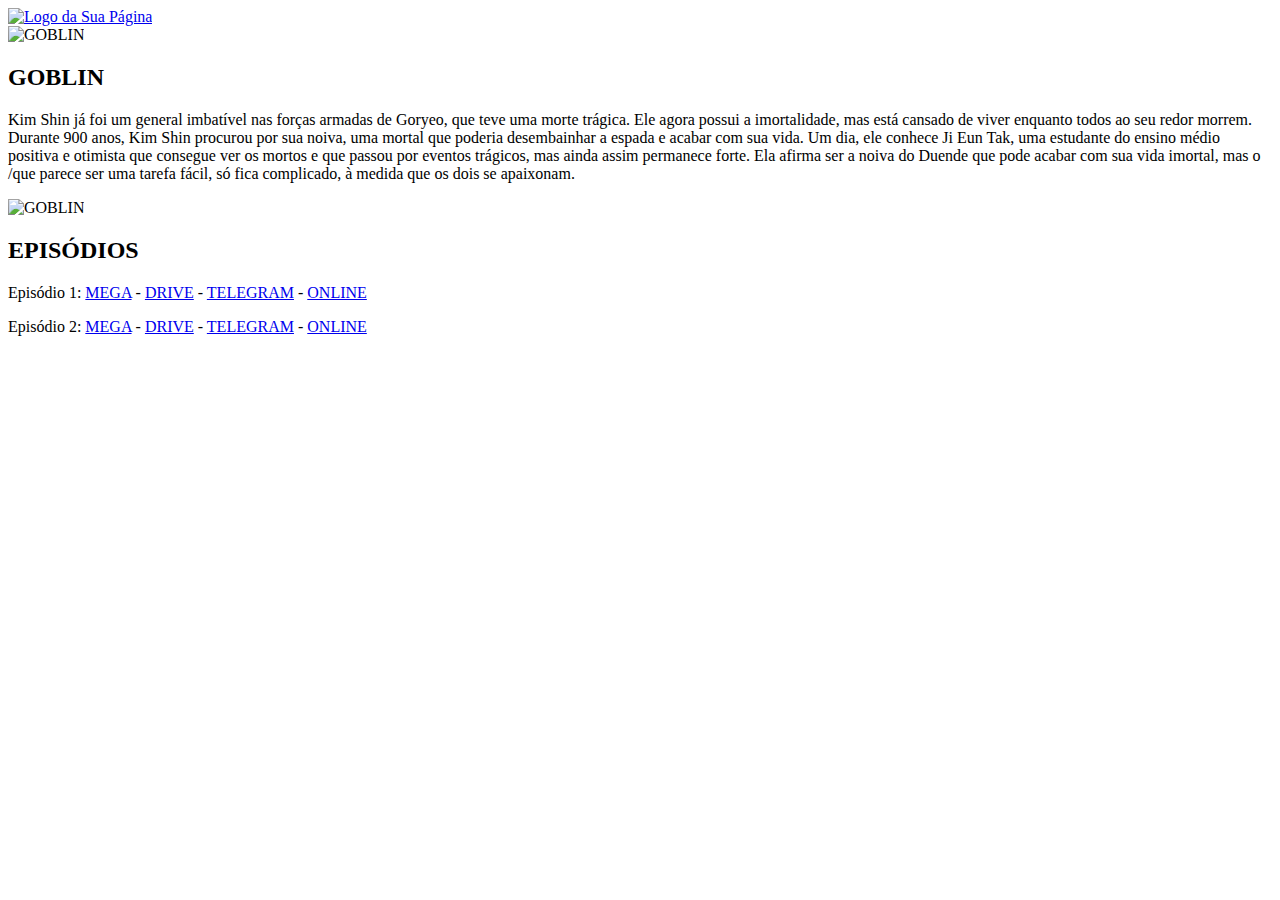
==== GOBLIN.html @ 3da878a2 "Update GOBLIN.html" ====
<!DOCTYPE html>
<html lang="pt-br">
<head>
    <meta charset="UTF-8">
    <meta name="viewport" content="width=device-width, initial-scale=1.0">
    <script src="https://kit.fontawesome.com/bc58e63e96.js" crossorigin="anonymous"></script>
    <link rel="stylesheet" href="styles-GOBLIN.css">
    <title>Be Dramatic Fansub</title>
</head>
<body>
    <header>
        <div class="logo">
            <a href="index.html"><img src="Front End\logo png.png" alt="Logo da Sua Página"></a>
        </div>
    </header>


	<div class="poster-container">
	<div class="poster">
    	<div class="poster-item">
        <a><img src="Posteres\CARROSSEL_PÁGINA_-_GOBLIN.png" alt="GOBLIN" width=auto height=auto></a>
    </div>
 </div>


 <div class="genre-section" id="SINOPSE">
	<h2>GOBLIN</h2>
    <div class="sinopse">
    <p>Kim Shin já foi um general imbatível nas forças armadas de Goryeo, que teve uma morte trágica. 
Ele agora possui a imortalidade, mas está cansado de viver enquanto todos ao seu redor morrem. Durante 900 anos, Kim Shin procurou por sua noiva, uma mortal que poderia desembainhar a espada e acabar com sua vida. Um dia, ele conhece Ji Eun Tak, uma estudante do ensino médio positiva e otimista que consegue ver os mortos e que passou por eventos trágicos, mas ainda assim permanece forte. Ela afirma ser a noiva do Duende que pode acabar com sua vida imortal, mas o /que parece ser uma tarefa fácil, só fica complicado, à medida que os dois se apaixonam.</p>
          </div>
    </div>


	<div class="banner-container">
	<div class="banner">
    	<div class="banner-item">
        <a><img src="Posteres\.CARROSSEL_PÁGINA_-_GOBLIN.png" alt="GOBLIN" width=auto height=auto></a>
    </div>
 </div>
	
	 <div class="EPISÓDIOS">
	 	<h2>EPISÓDIOS</h2>
		     <div class="EPISÓDIOS">
    <p>Episódio 1: <a href="TESTE.HTML">MEGA</a> - <a href="DRIVE/drive.html">DRIVE</a> - <a href="TELEGRAM/telegram.html">TELEGRAM</a> -  <a href="online.html">ONLINE</a>
    <p>Episódio 2: <a href="MEGA/mega.html">MEGA</a> - <a href="DRIVE/drive.html">DRIVE</a> - <a href="TELEGRAM/telegram.html">TELEGRAM</a> -  <a href="online.html">ONLINE</a>
    
     </div>
    </div>

<footer class="site-footer">
  <div class="social-icons">
    <a href="#" class="icon" target="_blank"><i class="fab fa-telegram"></i></a>
    <a href="#" class="icon" target="_blank"><i class="fab fa-instagram"></i></a>
    <a href="#" class="icon" target="_blank"><i class="fab fa-facebook"></i></a>
    <a href="#" class="icon" target="_blank"> <i class="fa-brands fa-square-x-twitter"></i>
  </div>
</footer>

		
</body>
</html>
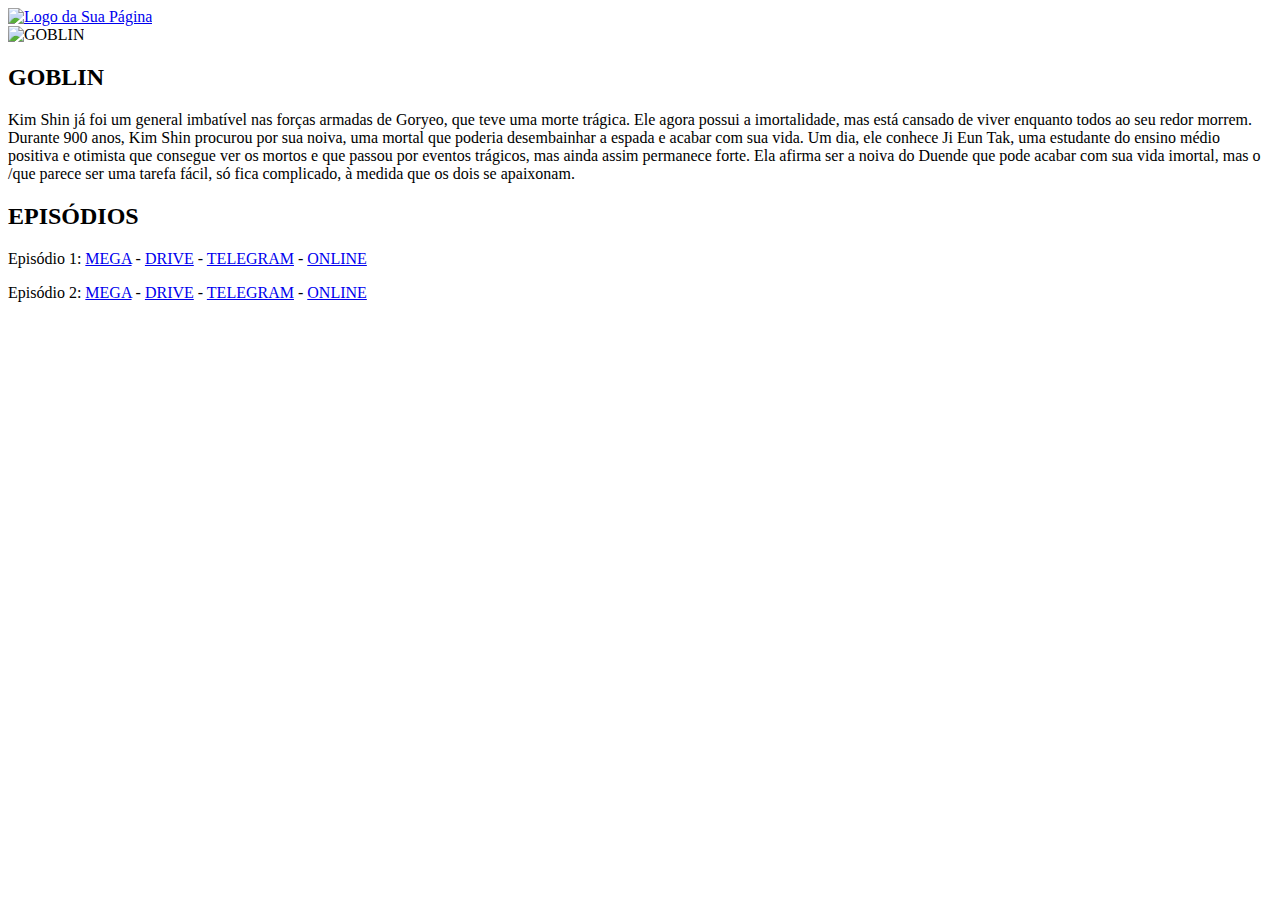
==== commit b3cbff34: "Update GOBLIN.html" ====
--- a/GOBLIN.html
+++ b/GOBLIN.html
@@ -32,13 +32,6 @@
     </div>
 
 
-	<div class="banner-container">
-	<div class="banner">
-    	<div class="banner-item">
-        <a><img src="Posteres\.CARROSSEL_PÁGINA_-_GOBLIN.png" alt="GOBLIN" width=auto height=auto></a>
-    </div>
- </div>
-	
 	 <div class="EPISÓDIOS">
 	 	<h2>EPISÓDIOS</h2>
 		     <div class="EPISÓDIOS">
